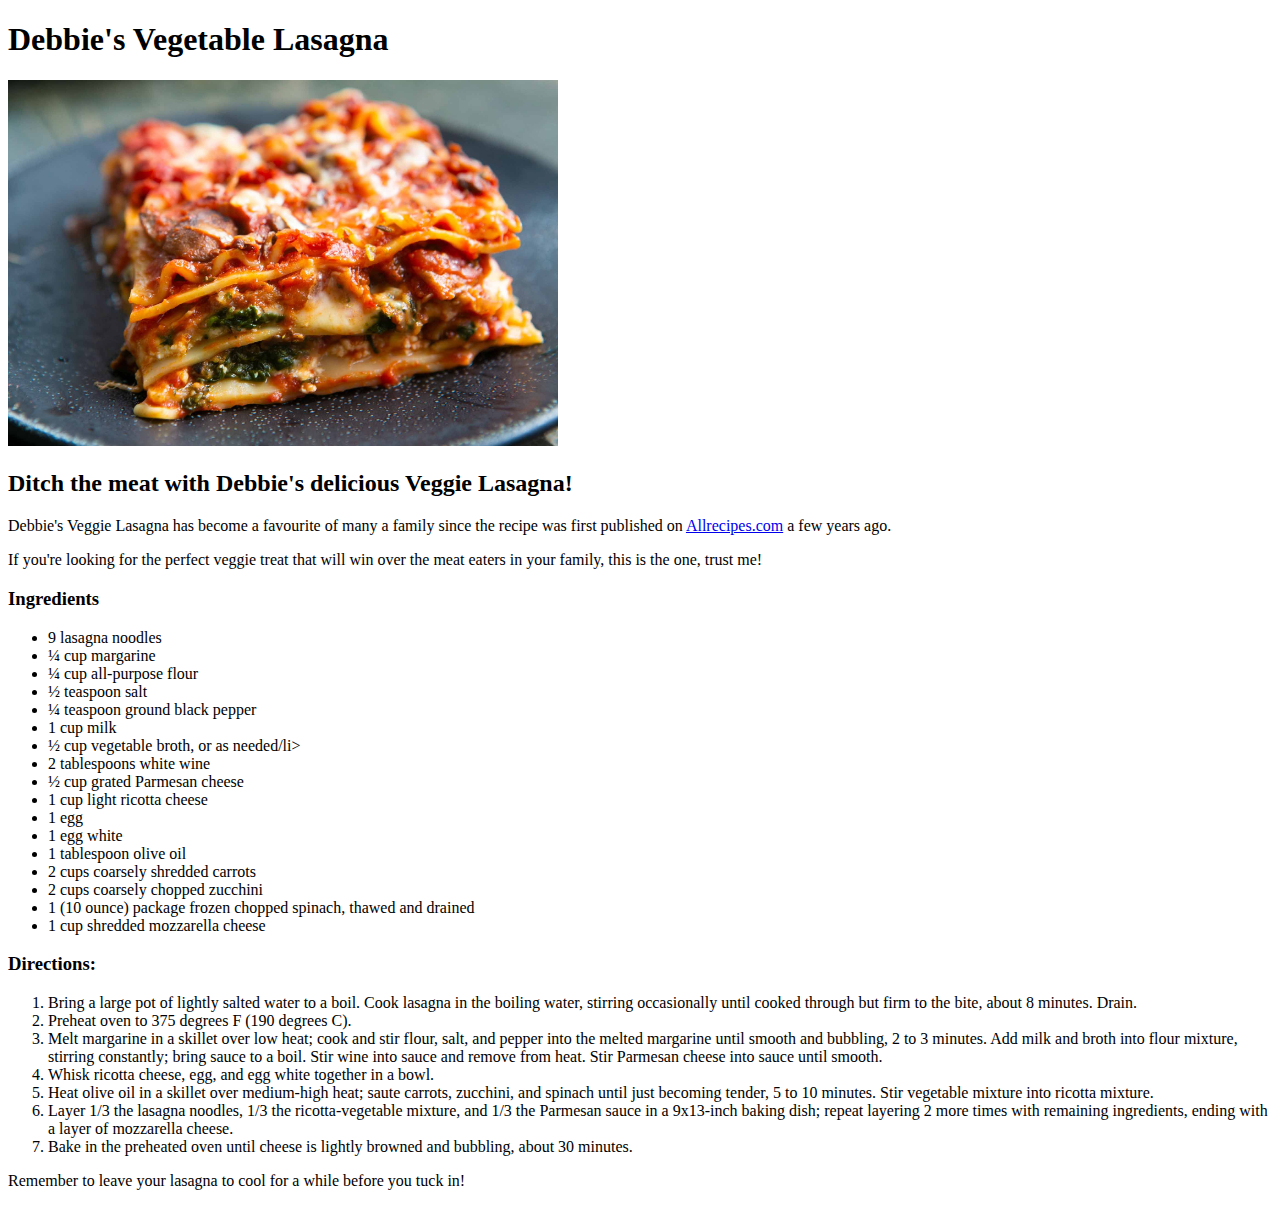
==== recipes/lasagna.html @ a7300114 "Complete 'lasagna.html' page     Completed the lasagna.html page with Debbie's Veggie Lasagna recipe" ====
<!DOCTYPE html>
<html lang="en">
<head>
    <meta charset="UTF-8">
    <meta http-equiv="X-UA-Compatible" content="IE=edge">
    <meta name="viewport" content="width=device-width, initial-scale=1.0">
    <title>Document</title>
</head>
<body>
    <h1>Debbie's Vegetable Lasagna</h1>
    <img src="/Images/veggie-lasagna.jpg" alt="A delicious vegetable lasagna" width="550">
    <h2>Ditch the meat with Debbie's delicious Veggie Lasagna!</h2>
    <p>Debbie's Veggie Lasagna has become a favourite of many a family since the recipe 
        was first published on <a href="https://www.allrecipes.com/recipe/236878/debbies-vegetable-lasagna/">Allrecipes.com</a> a few years ago.</p>
    <p>If you're looking for the perfect veggie treat that will win over the meat eaters in your family, this is the one, trust me!</p>
    <div>
        <h3>Ingredients</h3>
        <ul>
            <li>9 lasagna noodles</li>
            <li>¼ cup margarine</li>
            <li>¼ cup all-purpose flour</li>
            <li>½ teaspoon salt</li>
            <li>¼ teaspoon ground black pepper</li>
            <li>1 cup milk</li>
            <li>½ cup vegetable broth, or as needed/li>
            <li>2 tablespoons white wine</li>
            <li>½ cup grated Parmesan cheese</li>
            <li>1 cup light ricotta cheese</li>
            <li>1 egg</li>
            <li>1 egg white</li>
            <li>1 tablespoon olive oil</li>
            <li>2 cups coarsely shredded carrots</li>
            <li>2 cups coarsely chopped zucchini</li>
            <li>1 (10 ounce) package frozen chopped spinach, thawed and drained</li>
            <li>1 cup shredded mozzarella cheese</li>
        </ul>
    </div>
    <div>
        <h3>Directions:</h3>
        <ol>
            <li>Bring a large pot of lightly salted water to a boil. Cook lasagna in the boiling water, stirring occasionally until cooked through but firm to the bite, about 8 minutes. Drain.</li>
            <li>Preheat oven to 375 degrees F (190 degrees C).</li>
            <li>Melt margarine in a skillet over low heat; cook and stir flour, salt, and pepper into the melted margarine until smooth and bubbling, 2 to 3 minutes. Add milk and broth into flour mixture, stirring constantly; bring sauce to a boil. Stir wine into sauce and remove from heat. Stir Parmesan cheese into sauce until smooth.</li>
            <li>Whisk ricotta cheese, egg, and egg white together in a bowl.</li>
            <li>Heat olive oil in a skillet over medium-high heat; saute carrots, zucchini, and spinach until just becoming tender, 5 to 10 minutes. Stir vegetable mixture into ricotta mixture.</li>
            <li>Layer 1/3 the lasagna noodles, 1/3 the ricotta-vegetable mixture, and 1/3 the Parmesan sauce in a 9x13-inch baking dish; repeat layering 2 more times with remaining ingredients, ending with a layer of mozzarella cheese.</li>
            <li>Bake in the preheated oven until cheese is lightly browned and bubbling, about 30 minutes.</li>
        </ol>
        <p>Remember to leave your lasagna to cool for a while before you tuck in!</p>
    </div>
</body>
</html>
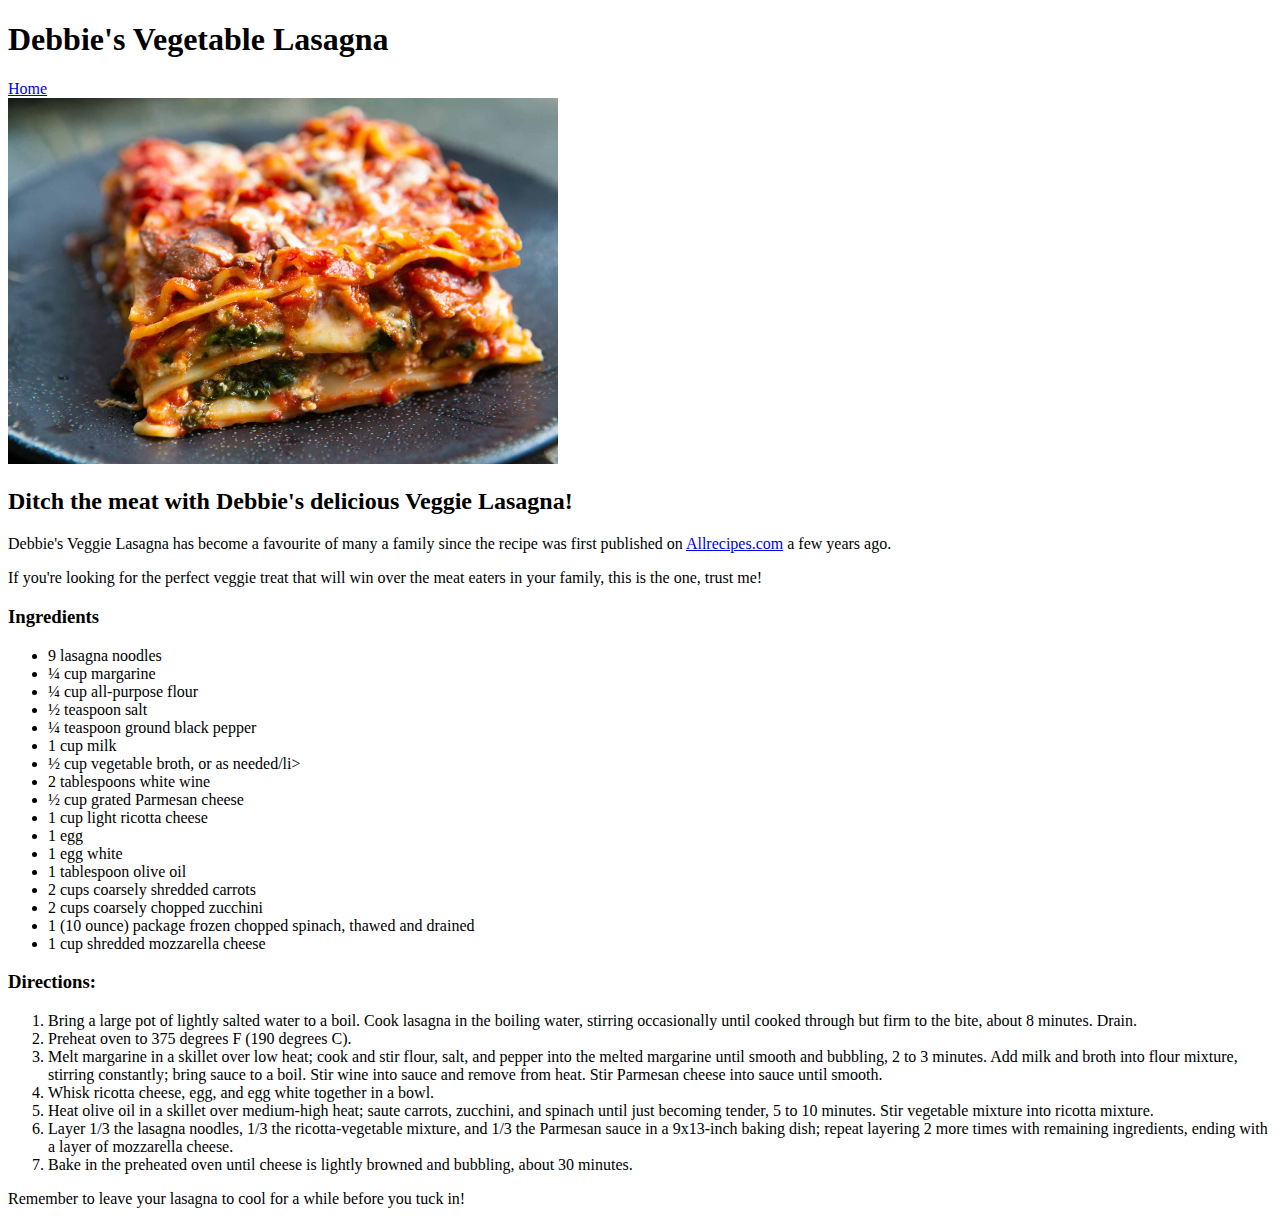
==== commit 387a9de6: "Update index and 'lasagna' pages" ====
--- a/recipes/lasagna.html
+++ b/recipes/lasagna.html
@@ -8,6 +8,7 @@
 </head>
 <body>
     <h1>Debbie's Vegetable Lasagna</h1>
+    <a href="../index.html">Home</a><br>
     <img src="/Images/veggie-lasagna.jpg" alt="A delicious vegetable lasagna" width="550">
     <h2>Ditch the meat with Debbie's delicious Veggie Lasagna!</h2>
     <p>Debbie's Veggie Lasagna has become a favourite of many a family since the recipe 
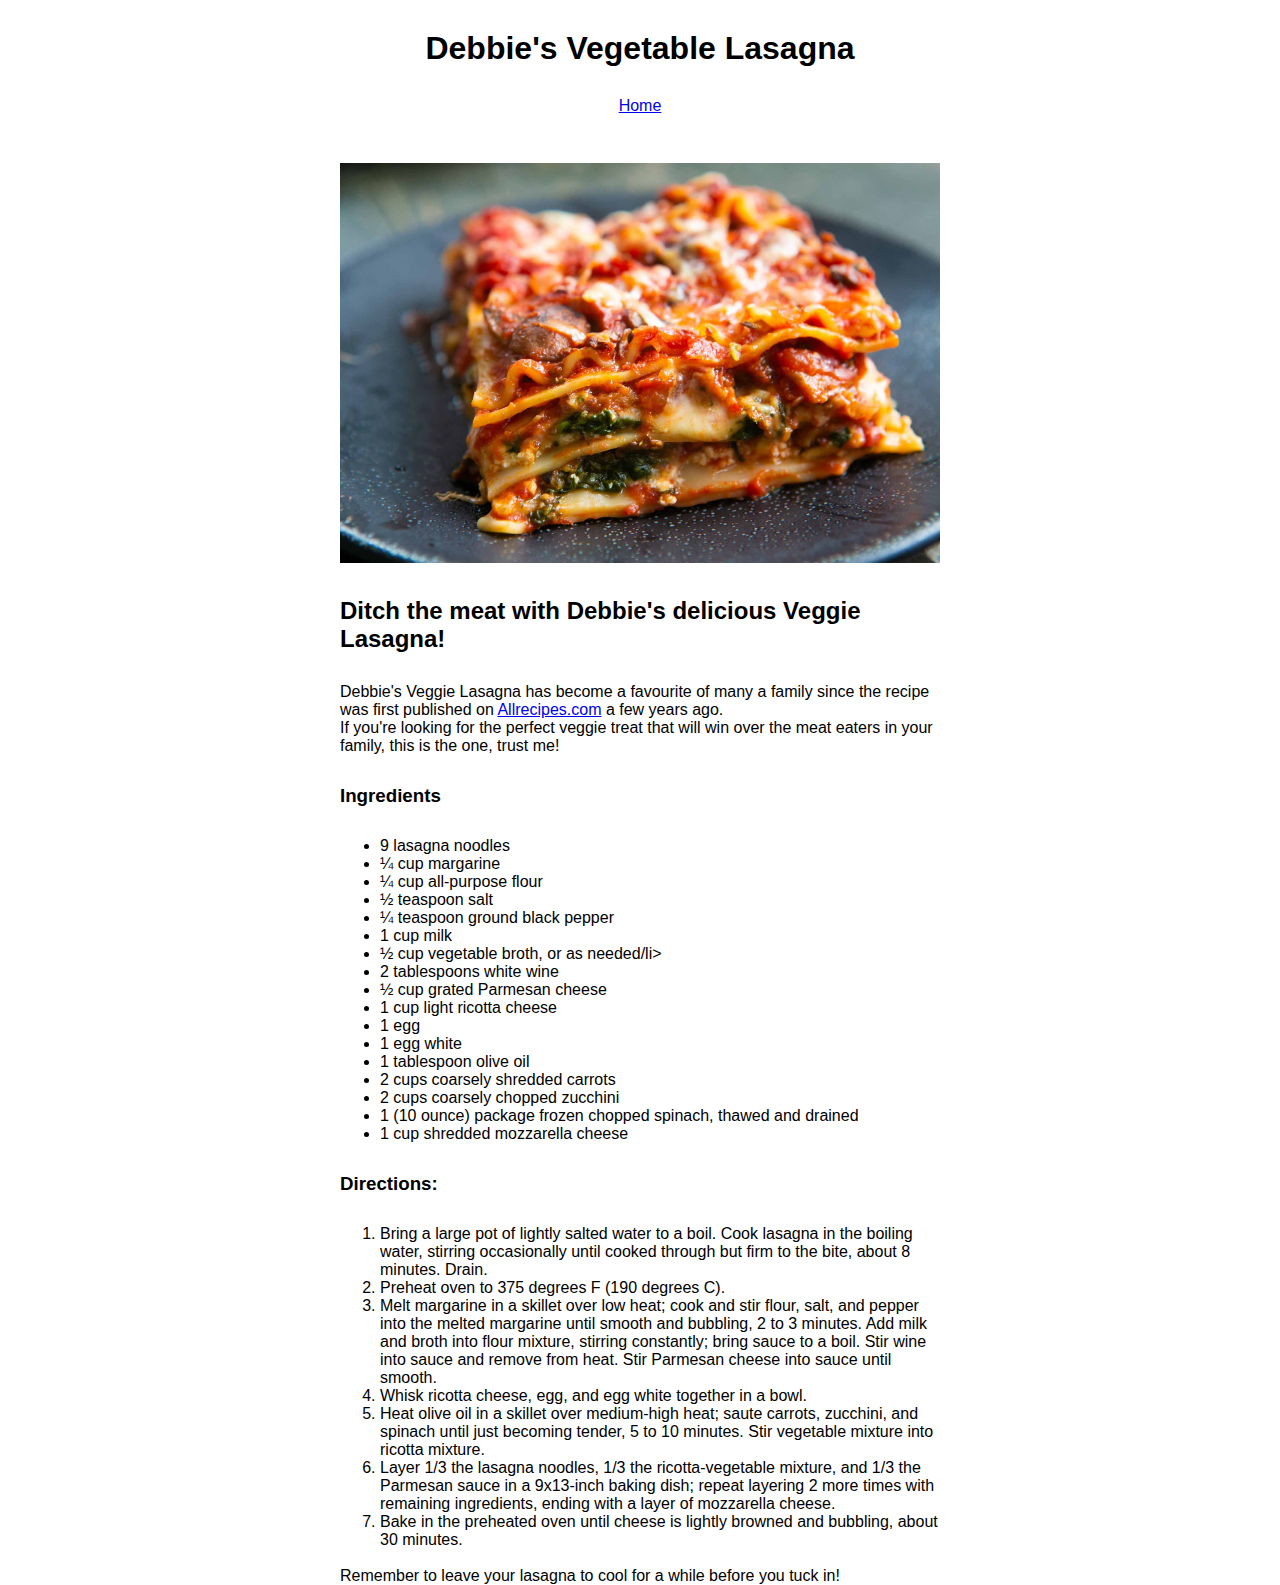
==== commit f0caba95: "Add stylesheet Amend all pages for CSS updates" ====
--- a/recipes/lasagna.html
+++ b/recipes/lasagna.html
@@ -5,11 +5,13 @@
     <meta http-equiv="X-UA-Compatible" content="IE=edge">
     <meta name="viewport" content="width=device-width, initial-scale=1.0">
     <title>Document</title>
+    <link rel="stylesheet" href="../css/styles.css">
 </head>
 <body>
     <h1>Debbie's Vegetable Lasagna</h1>
-    <a href="../index.html">Home</a><br>
-    <img src="/Images/veggie-lasagna.jpg" alt="A delicious vegetable lasagna" width="550">
+    <div class="return"><a href="../index.html">Home</a></div><br>
+<div class="main-content">
+    <div class="header-image"><img src="/Images/veggie-lasagna.jpg" alt="A delicious vegetable lasagna" width="600" height="auto"></div>
     <h2>Ditch the meat with Debbie's delicious Veggie Lasagna!</h2>
     <p>Debbie's Veggie Lasagna has become a favourite of many a family since the recipe 
         was first published on <a href="https://www.allrecipes.com/recipe/236878/debbies-vegetable-lasagna/">Allrecipes.com</a> a few years ago.</p>
@@ -47,7 +49,9 @@
             <li>Layer 1/3 the lasagna noodles, 1/3 the ricotta-vegetable mixture, and 1/3 the Parmesan sauce in a 9x13-inch baking dish; repeat layering 2 more times with remaining ingredients, ending with a layer of mozzarella cheese.</li>
             <li>Bake in the preheated oven until cheese is lightly browned and bubbling, about 30 minutes.</li>
         </ol>
+        <br>
         <p>Remember to leave your lasagna to cool for a while before you tuck in!</p>
     </div>
+</div>
 </body>
 </html>--- a/css/styles.css
+++ b/css/styles.css
@@ -0,0 +1,33 @@
+* {
+    font-family: helvetica, sans-serif;
+    max-width: 600px;
+    margin: auto;
+}
+
+h1 {
+    text-align: center;
+    margin-bottom: 30px;
+    margin-top: 30px;
+}
+
+h2, h3 {
+    margin-top: 30px;
+    margin-bottom: 30px;
+}
+
+h4 {
+    max-width: 650px;
+    margin: auto;
+}
+
+.return {
+    color: pink;
+    margin: auto;
+    text-align: center;
+}
+
+.header-image {
+    text-align: center;
+    margin-top: 30px;
+    margin-bottom:
+}
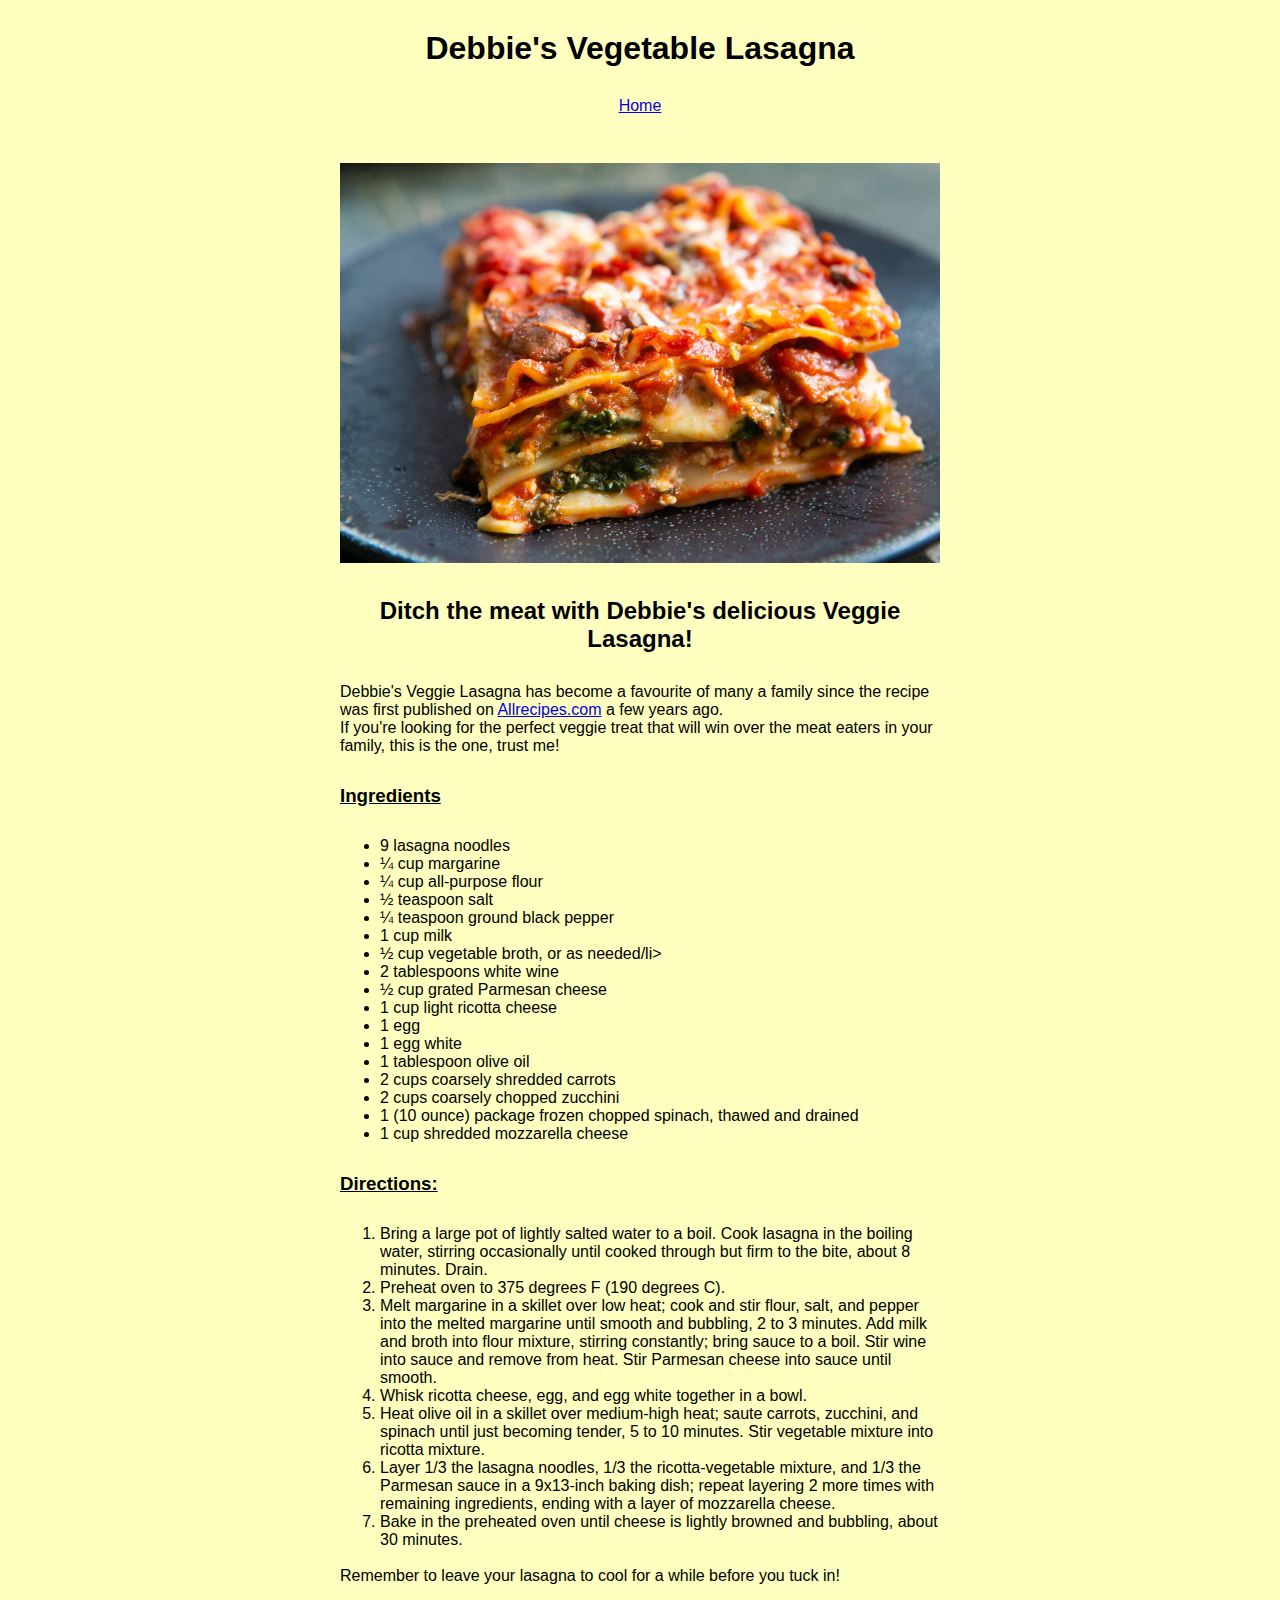
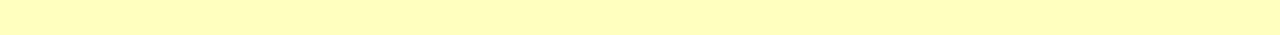
==== commit cbf368bf: "Add background color to all pages Add header image to index.html Remove unordered list from index.ht" ====
--- a/recipes/lasagna.html
+++ b/recipes/lasagna.html
@@ -11,8 +11,8 @@
     <h1>Debbie's Vegetable Lasagna</h1>
     <div class="return"><a href="../index.html">Home</a></div><br>
 <div class="main-content">
-    <div class="header-image"><img src="/Images/veggie-lasagna.jpg" alt="A delicious vegetable lasagna" width="600" height="auto"></div>
-    <h2>Ditch the meat with Debbie's delicious Veggie Lasagna!</h2>
+    <div class="header-image"><img src="/images/veggie-lasagna.jpg" alt="A delicious vegetable lasagna" width="600" height="auto"></div>
+    <div class="sub-heading"></div><h2>Ditch the meat with Debbie's delicious Veggie Lasagna!</h2></div>
     <p>Debbie's Veggie Lasagna has become a favourite of many a family since the recipe 
         was first published on <a href="https://www.allrecipes.com/recipe/236878/debbies-vegetable-lasagna/">Allrecipes.com</a> a few years ago.</p>
     <p>If you're looking for the perfect veggie treat that will win over the meat eaters in your family, this is the one, trust me!</p>
@@ -50,7 +50,7 @@
             <li>Bake in the preheated oven until cheese is lightly browned and bubbling, about 30 minutes.</li>
         </ol>
         <br>
-        <p>Remember to leave your lasagna to cool for a while before you tuck in!</p>
+        <p class="final-thoughts">Remember to leave your lasagna to cool for a while before you tuck in!</p></div>
     </div>
 </div>
 </body>
--- a/css/styles.css
+++ b/css/styles.css
@@ -2,17 +2,30 @@
     font-family: helvetica, sans-serif;
     max-width: 600px;
     margin: auto;
+    background-color: RGB(255, 255, 191);
+}
+
+.main-menu {
+    text-align: center;
+    padding-top: 50px;
 }
 
 h1 {
     text-align: center;
     margin-bottom: 30px;
     margin-top: 30px;
+    font-family: Arial, Helvetica, sans-serif;
 }
 
 h2, h3 {
     margin-top: 30px;
     margin-bottom: 30px;
+    text-align: center;
+}
+
+h3 {
+    text-align: left;
+    text-decoration: underline;
 }
 
 h4 {
@@ -29,5 +42,8 @@
 .header-image {
     text-align: center;
     margin-top: 30px;
-    margin-bottom:
 }
+
+.final-thoughts {
+    padding-bottom: 50px;
+}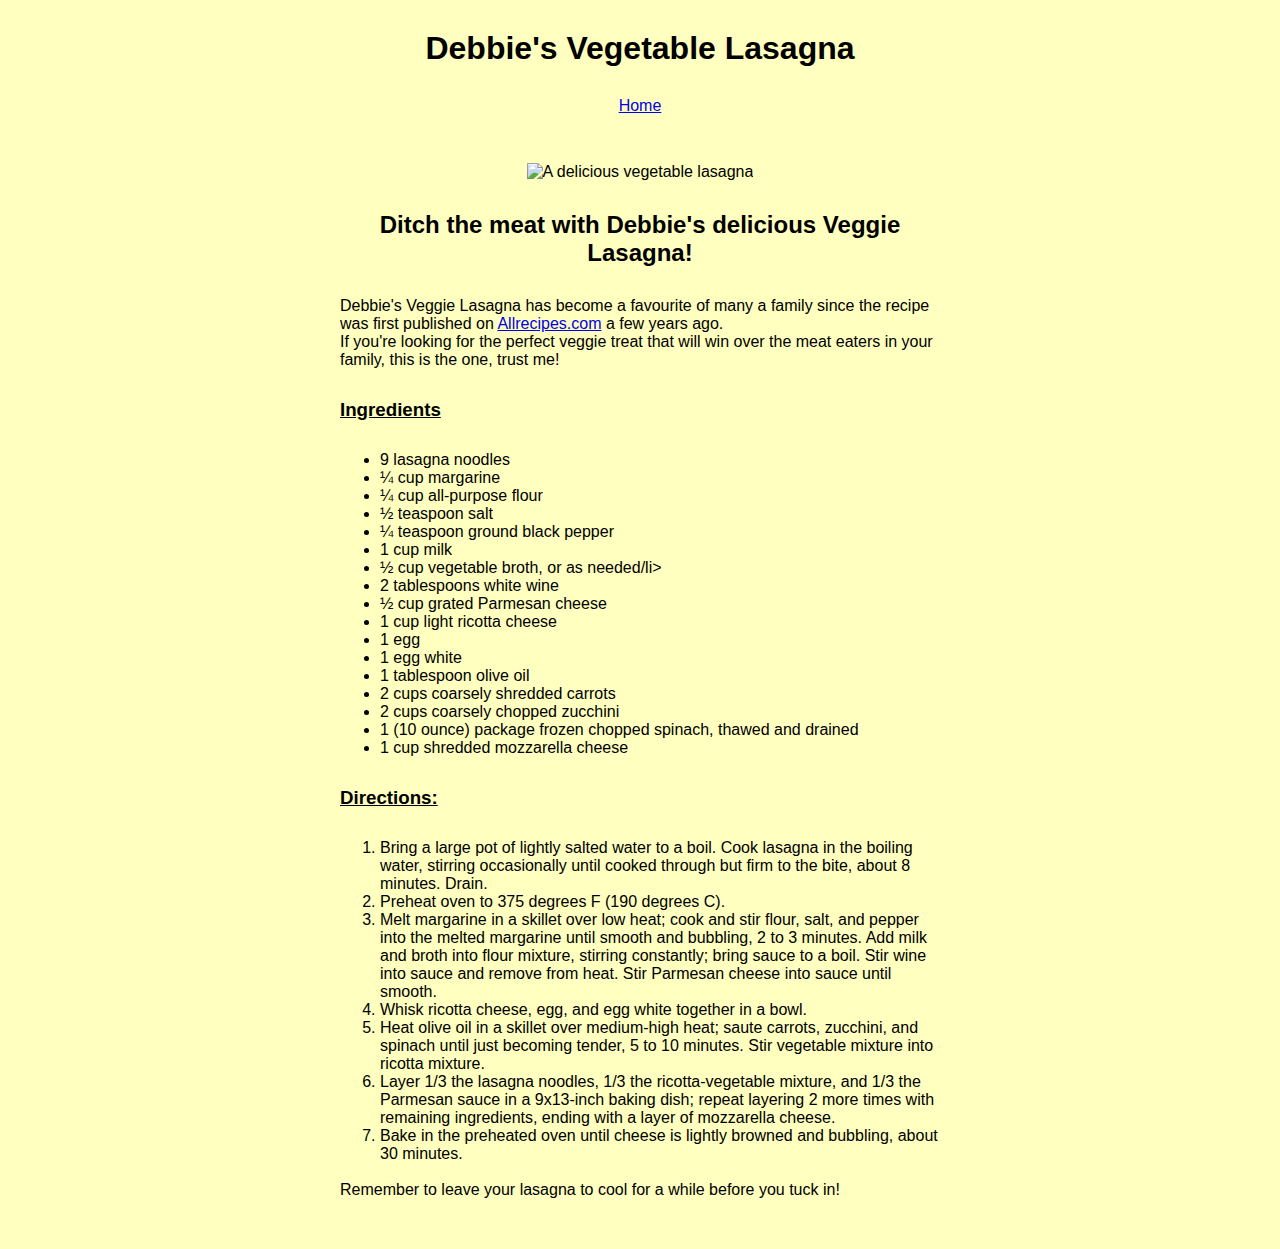
==== commit 4be59be1: "add './...' naming structure to image links" ====
--- a/recipes/lasagna.html
+++ b/recipes/lasagna.html
@@ -11,7 +11,7 @@
     <h1>Debbie's Vegetable Lasagna</h1>
     <div class="return"><a href="../index.html">Home</a></div><br>
 <div class="main-content">
-    <div class="header-image"><img src="/images/veggie-lasagna.jpg" alt="A delicious vegetable lasagna" width="600" height="auto"></div>
+    <div class="header-image"><img src="./images/veggie-lasagna.jpg" alt="A delicious vegetable lasagna" width="600" height="auto"></div>
     <div class="sub-heading"></div><h2>Ditch the meat with Debbie's delicious Veggie Lasagna!</h2></div>
     <p>Debbie's Veggie Lasagna has become a favourite of many a family since the recipe 
         was first published on <a href="https://www.allrecipes.com/recipe/236878/debbies-vegetable-lasagna/">Allrecipes.com</a> a few years ago.</p>
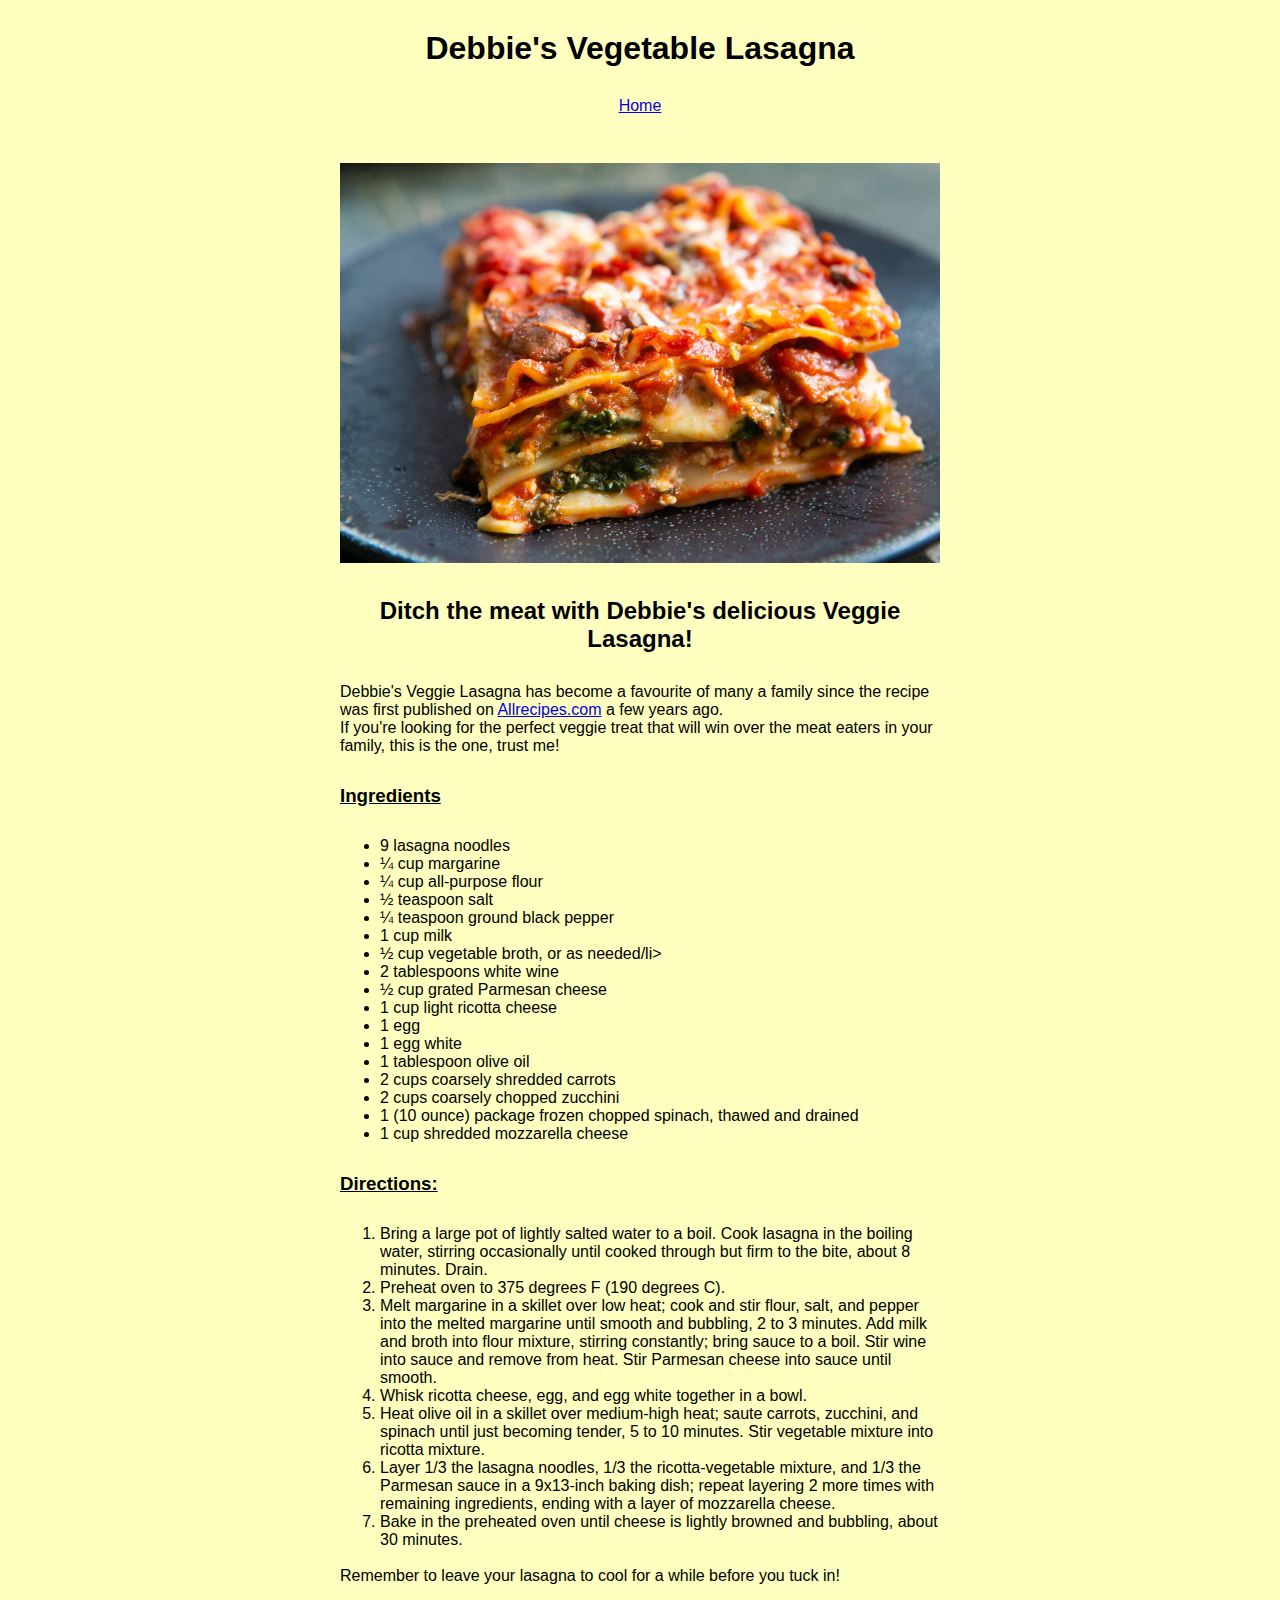
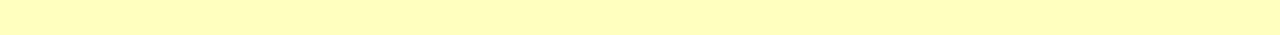
==== commit fe2ebf75: "revert back to '../' url for page images" ====
--- a/recipes/lasagna.html
+++ b/recipes/lasagna.html
@@ -11,7 +11,7 @@
     <h1>Debbie's Vegetable Lasagna</h1>
     <div class="return"><a href="../index.html">Home</a></div><br>
 <div class="main-content">
-    <div class="header-image"><img src="./images/veggie-lasagna.jpg" alt="A delicious vegetable lasagna" width="600" height="auto"></div>
+    <div class="header-image"><img src="../images/veggie-lasagna.jpg" alt="A delicious vegetable lasagna" width="600" height="auto"></div>
     <div class="sub-heading"></div><h2>Ditch the meat with Debbie's delicious Veggie Lasagna!</h2></div>
     <p>Debbie's Veggie Lasagna has become a favourite of many a family since the recipe 
         was first published on <a href="https://www.allrecipes.com/recipe/236878/debbies-vegetable-lasagna/">Allrecipes.com</a> a few years ago.</p>
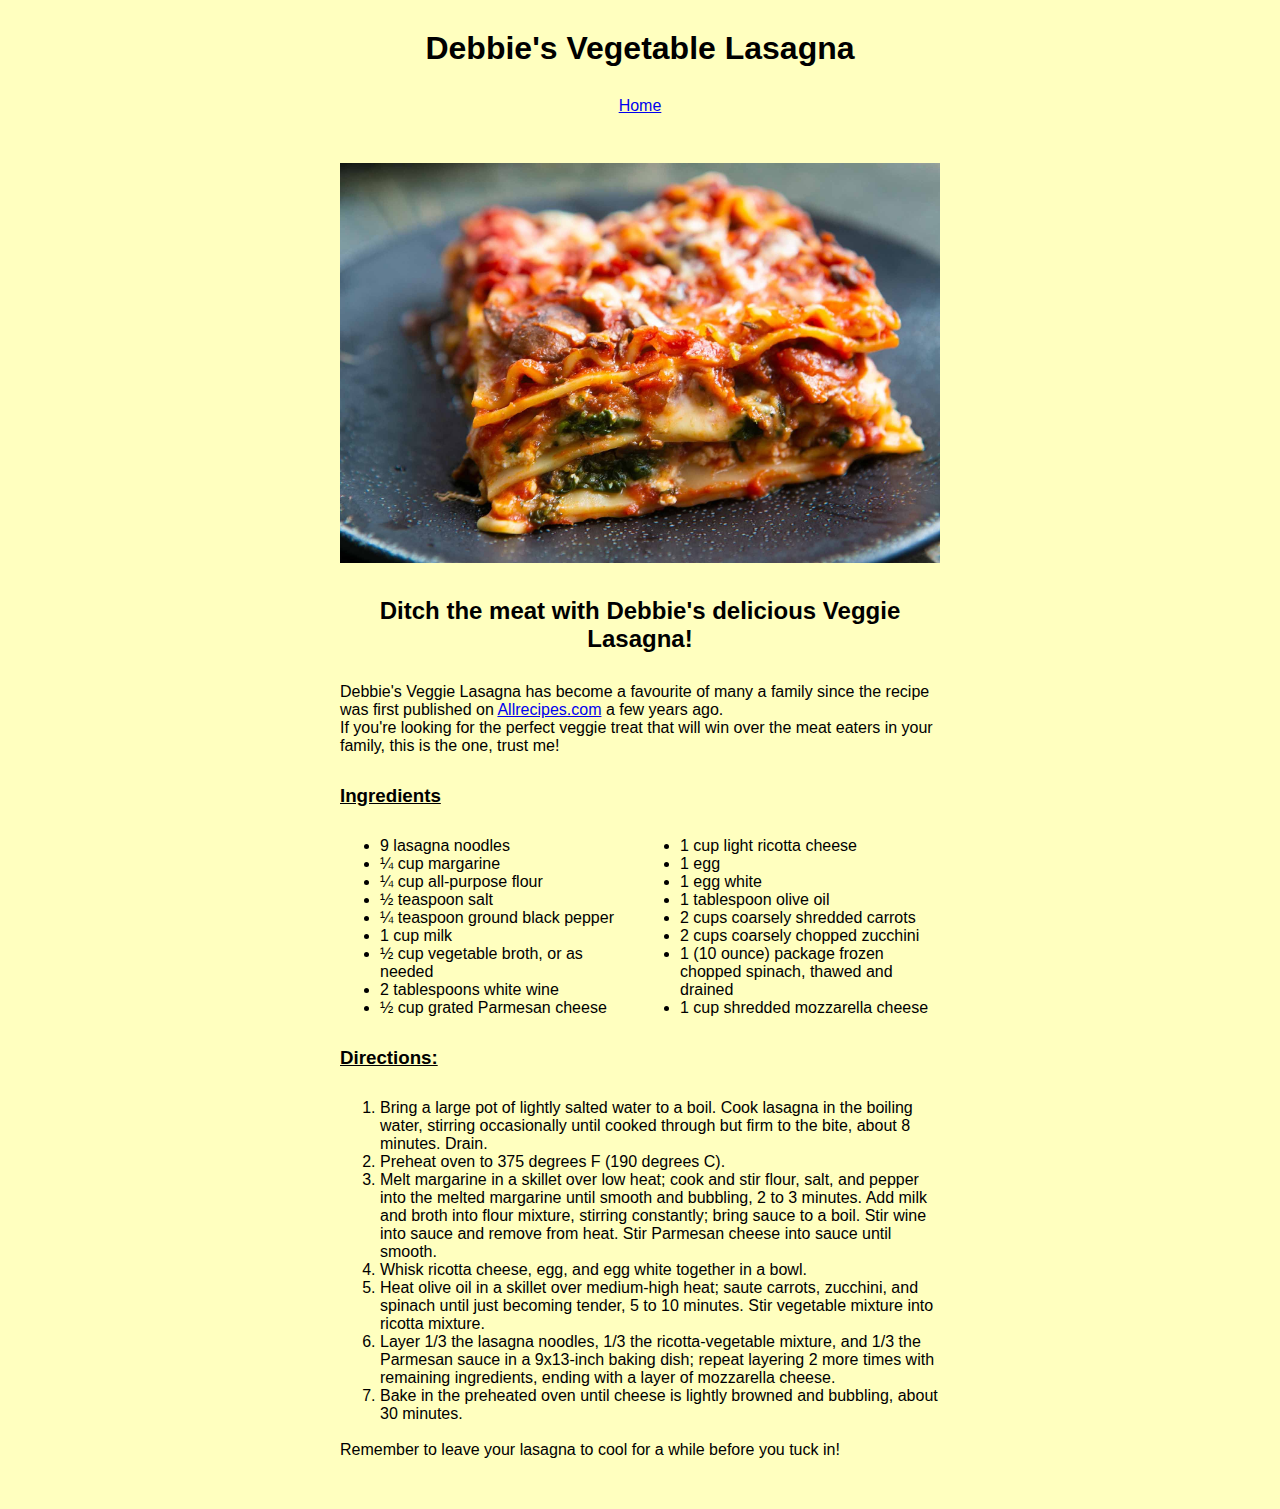
==== commit 94a1ff43: "Add flex to lists" ====
--- a/recipes/lasagna.html
+++ b/recipes/lasagna.html
@@ -18,6 +18,7 @@
     <p>If you're looking for the perfect veggie treat that will win over the meat eaters in your family, this is the one, trust me!</p>
     <div>
         <h3>Ingredients</h3>
+        <div class="flex-container">
         <ul>
             <li>9 lasagna noodles</li>
             <li>¼ cup margarine</li>
@@ -25,9 +26,11 @@
             <li>½ teaspoon salt</li>
             <li>¼ teaspoon ground black pepper</li>
             <li>1 cup milk</li>
-            <li>½ cup vegetable broth, or as needed/li>
+            <li>½ cup vegetable broth, or as needed</li>
             <li>2 tablespoons white wine</li>
             <li>½ cup grated Parmesan cheese</li>
+        </ul>
+        <ul>
             <li>1 cup light ricotta cheese</li>
             <li>1 egg</li>
             <li>1 egg white</li>
@@ -37,6 +40,7 @@
             <li>1 (10 ounce) package frozen chopped spinach, thawed and drained</li>
             <li>1 cup shredded mozzarella cheese</li>
         </ul>
+        </div>
     </div>
     <div>
         <h3>Directions:</h3>
--- a/css/styles.css
+++ b/css/styles.css
@@ -46,4 +46,12 @@
 
 .final-thoughts {
     padding-bottom: 50px;
+}
+
+.flex-container {
+    display: flex;
+}
+
+.flex-container ul {
+    flex: 1;
 }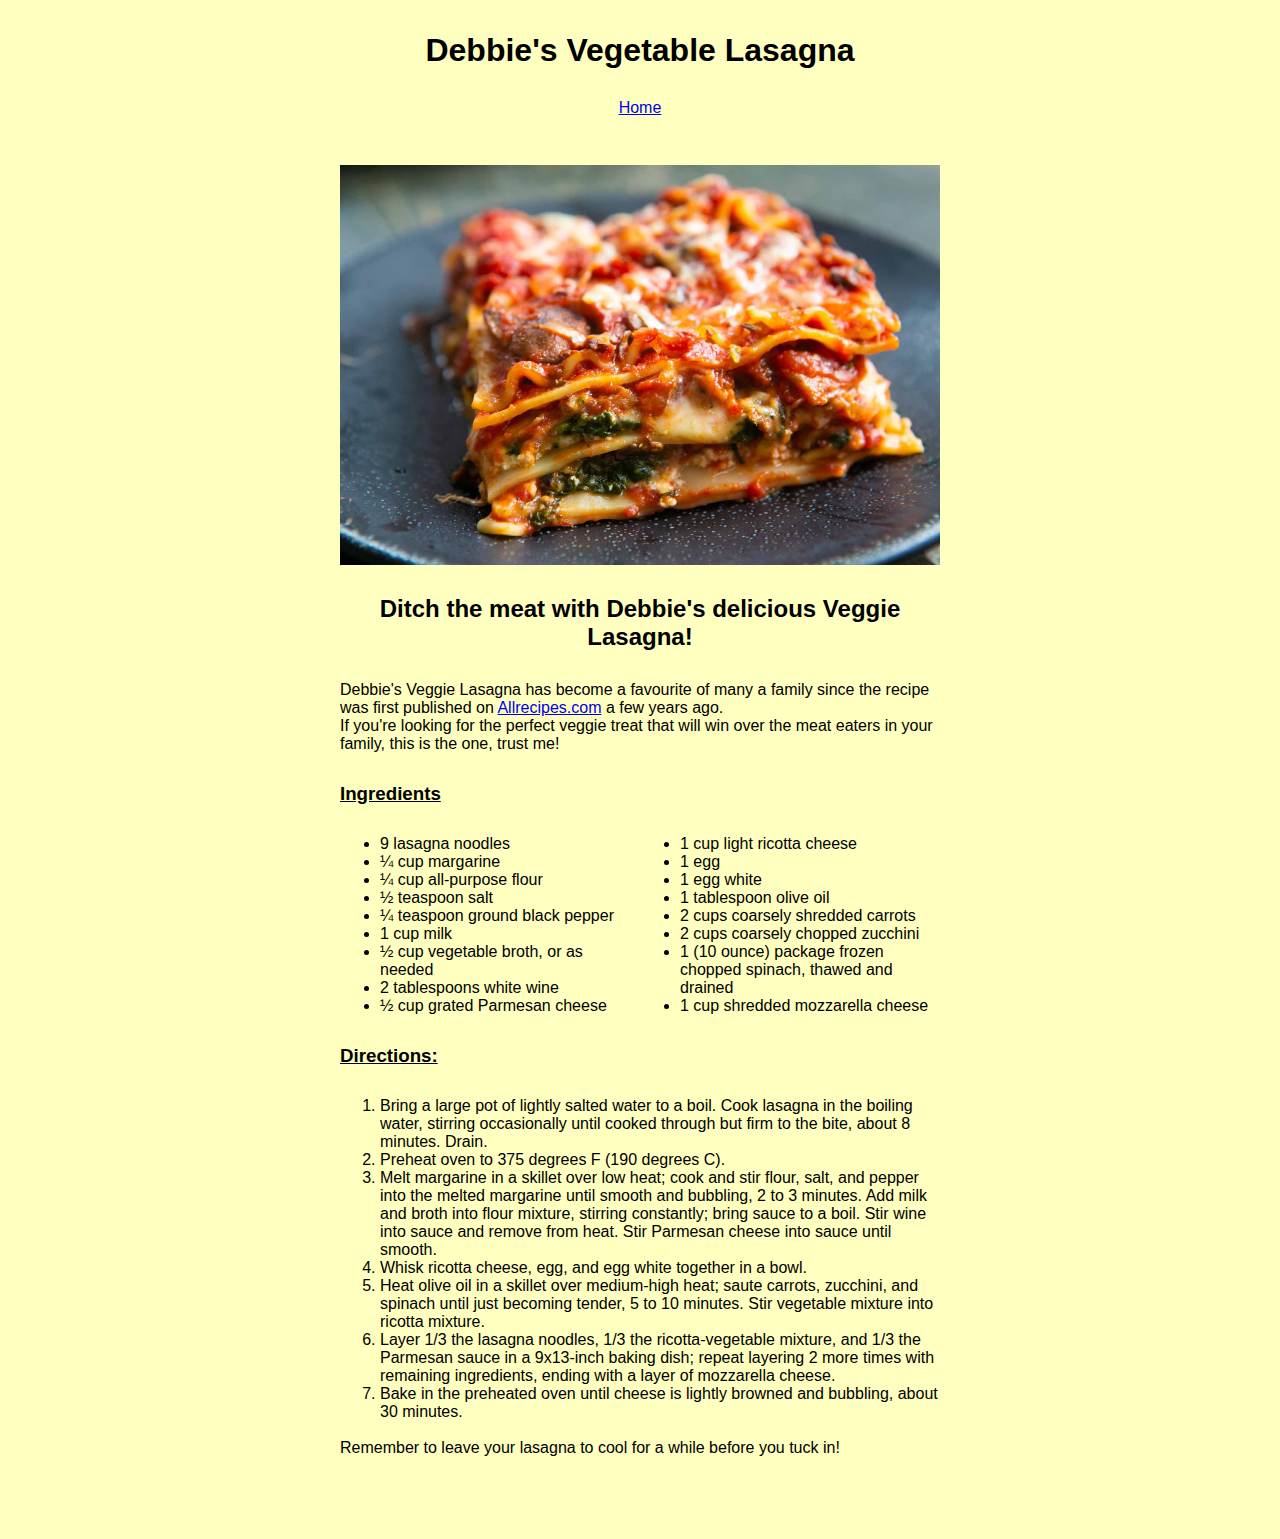
==== commit d47ef516: "Update pictures to flex     some issues expected" ====
--- a/recipes/lasagna.html
+++ b/recipes/lasagna.html
@@ -9,13 +9,19 @@
 </head>
 <body>
     <h1>Debbie's Vegetable Lasagna</h1>
+    
     <div class="return"><a href="../index.html">Home</a></div><br>
 <div class="main-content">
-    <div class="header-image"><img src="../images/veggie-lasagna.jpg" alt="A delicious vegetable lasagna" width="600" height="auto"></div>
+    
+    <div class="header-image">
+        <img src="../images/veggie-lasagna.jpg" alt="A delicious vegetable lasagna">
+    </div>
     <div class="sub-heading"></div><h2>Ditch the meat with Debbie's delicious Veggie Lasagna!</h2></div>
+    
     <p>Debbie's Veggie Lasagna has become a favourite of many a family since the recipe 
         was first published on <a href="https://www.allrecipes.com/recipe/236878/debbies-vegetable-lasagna/">Allrecipes.com</a> a few years ago.</p>
     <p>If you're looking for the perfect veggie treat that will win over the meat eaters in your family, this is the one, trust me!</p>
+    
     <div>
         <h3>Ingredients</h3>
         <div class="flex-container">
--- a/css/styles.css
+++ b/css/styles.css
@@ -3,6 +3,10 @@
     max-width: 600px;
     margin: auto;
     background-color: RGB(255, 255, 191);
+}
+
+html {
+    padding: 2em;
 }
 
 .main-menu {
@@ -13,7 +17,6 @@
 h1 {
     text-align: center;
     margin-bottom: 30px;
-    margin-top: 30px;
     font-family: Arial, Helvetica, sans-serif;
 }
 
@@ -40,8 +43,8 @@
 }
 
 .header-image {
-    text-align: center;
     margin-top: 30px;
+    display: flex;
 }
 
 .final-thoughts {
@@ -50,8 +53,21 @@
 
 .flex-container {
     display: flex;
+    flex-wrap: wrap;
+    align-content: flex-start;
+    flex-flow: row wrap;
 }
 
 .flex-container ul {
     flex: 1;
+}
+
+li {
+    min-width: 200px;
+}
+
+.header-image > img {
+        max-width: 100%;
+        height: auto;
+        min-width: 30px;
 }